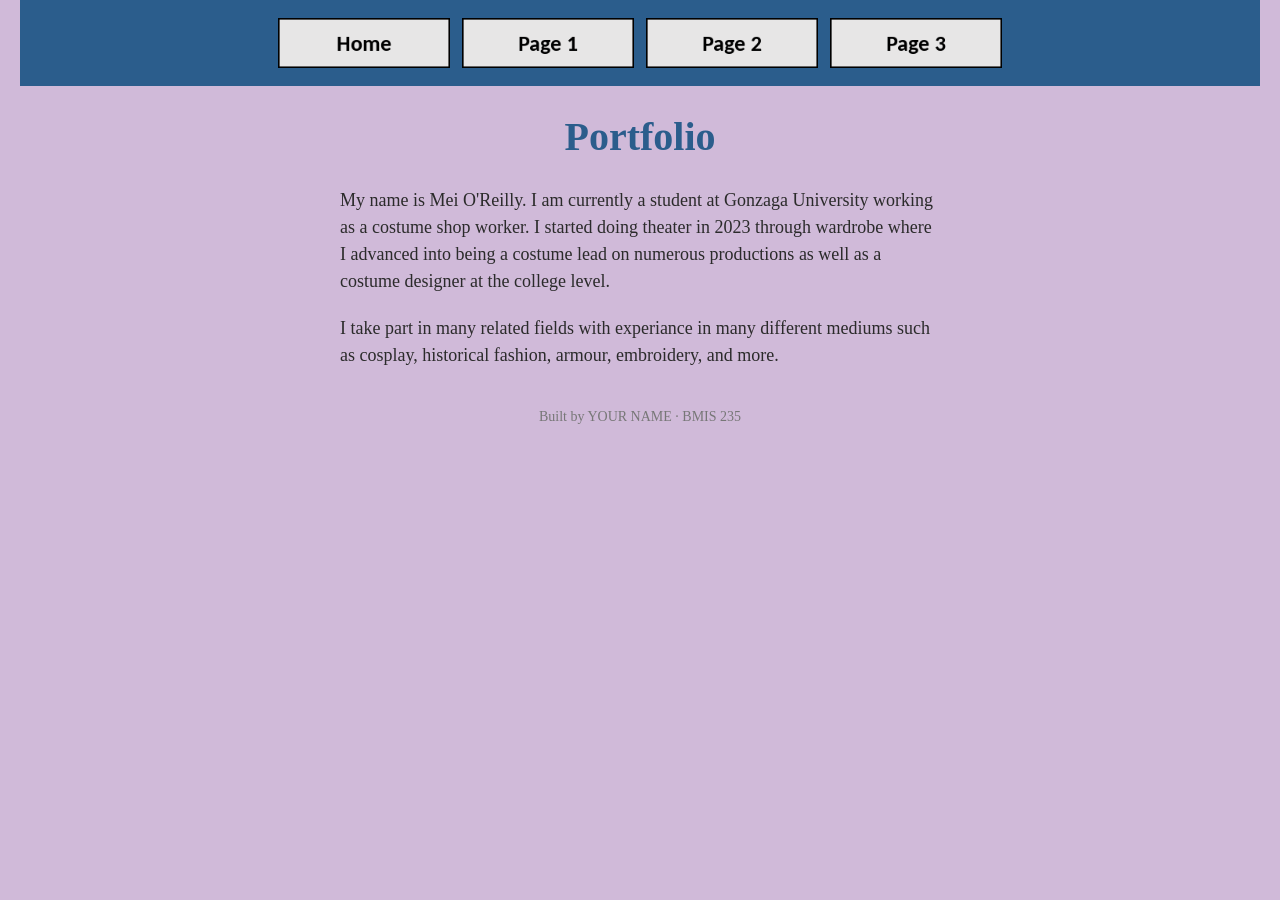
==== index.html @ baccd504 "Update index.html" ====
<!DOCTYPE html>
<!--
  Author: Mei O'Reilly
  GU username: moreilly
  Course: BMIS 235 - HTML-3
-->
<html lang="en">
<head>
<meta charset="utf-8">
<meta name="author" content="Mei O'Reilly">
<title>Mei O'Reilly's Portfolio</title>

<!-- this one line connects the page to the stylesheet -->
<link rel="stylesheet" href="styles.css">
</head>
<body>

<!-- ===== MENU ============================================================
     The menu is four links. Each link wraps an image instead of words.
     Build it once on this page, check that every link works,
     then copy the whole <nav> block and paste it over the menu on the
     other three pages, so every page has the exact same menu.
     ===================================================================== -->
<nav>
    <a href="index.html"><img src="img/home.png" alt="Home"></a>
    <a href="page1.html"><img src="img/page1.png" alt="Page 1"></a>
    <a href="page2.html"><img src="img/page2.png" alt="Page 2"></a>
    <a href="page3.html"><img src="img/page3.png" alt="Page 3"></a>
</nav>

<h1>Portfolio</h1>
<p>My name is Mei O'Reilly. I am currently a student at Gonzaga University working as a costume shop worker. I started doing theater in 2023 through wardrobe where I advanced into being a costume lead on numerous productions as well as a costume designer at the college level. </p>
<p>I take part in many related fields with experiance in many different mediums such as cosplay, historical fashion, armour, embroidery, and more.</p>

<!-- ===== SHOWCASE ======================================================
     This box is empty on purpose. In Part 7 you paste an interactive
     graphic BETWEEN the opening <div> and the closing </div> below.
     ===================================================================== -->
<div class="showcase"></div>

<!-- Footer: fill in your name -->
<footer>Built by YOUR NAME &middot; BMIS 235</footer>

</body>
</html>
---- styles.css ----
/* =====================================================================
   styles.css  ·  YOUR BRAND
   ---------------------------------------------------------------------
   This one file is your brand guide. Every page that links to it gets
   the same font, the same colors and the same spacing.
   Change a color here once, and every page changes.

   Use the same font and colors you picked for your Excel menu images,
   so the menu and the pages look like one brand.
   ===================================================================== */

body {
    font-family: Georgia, "Times New Roman", serif;
    background-color: #D0BAD9;
    color: #2b2b2b;
    margin: 0;
    padding: 0 20px 40px 20px;
}

/* the menu at the top of every page */
nav {
    background-color: #2b5d8c;
    padding: 14px;
    text-align: center;
}

/* every image inside the menu is forced to the same height.
   If your images still look different sizes, their WIDTHS are
   different: go back to Excel and make every cell the same size. */
nav img {
    height: 50px;
    margin: 4px;
    vertical-align: middle;
}

/* no underline or border around the image links */
nav a {
    text-decoration: none;
}

h1 {
    color: #2b5d8c;
    text-align: center;
    font-size: 40px;
}

p {
    max-width: 600px;
    margin: 20px auto;
    font-size: 18px;
    line-height: 1.5;
}

footer {
    text-align: center;
    font-size: 14px;
    color: #777777;
    margin-top: 40px;
}
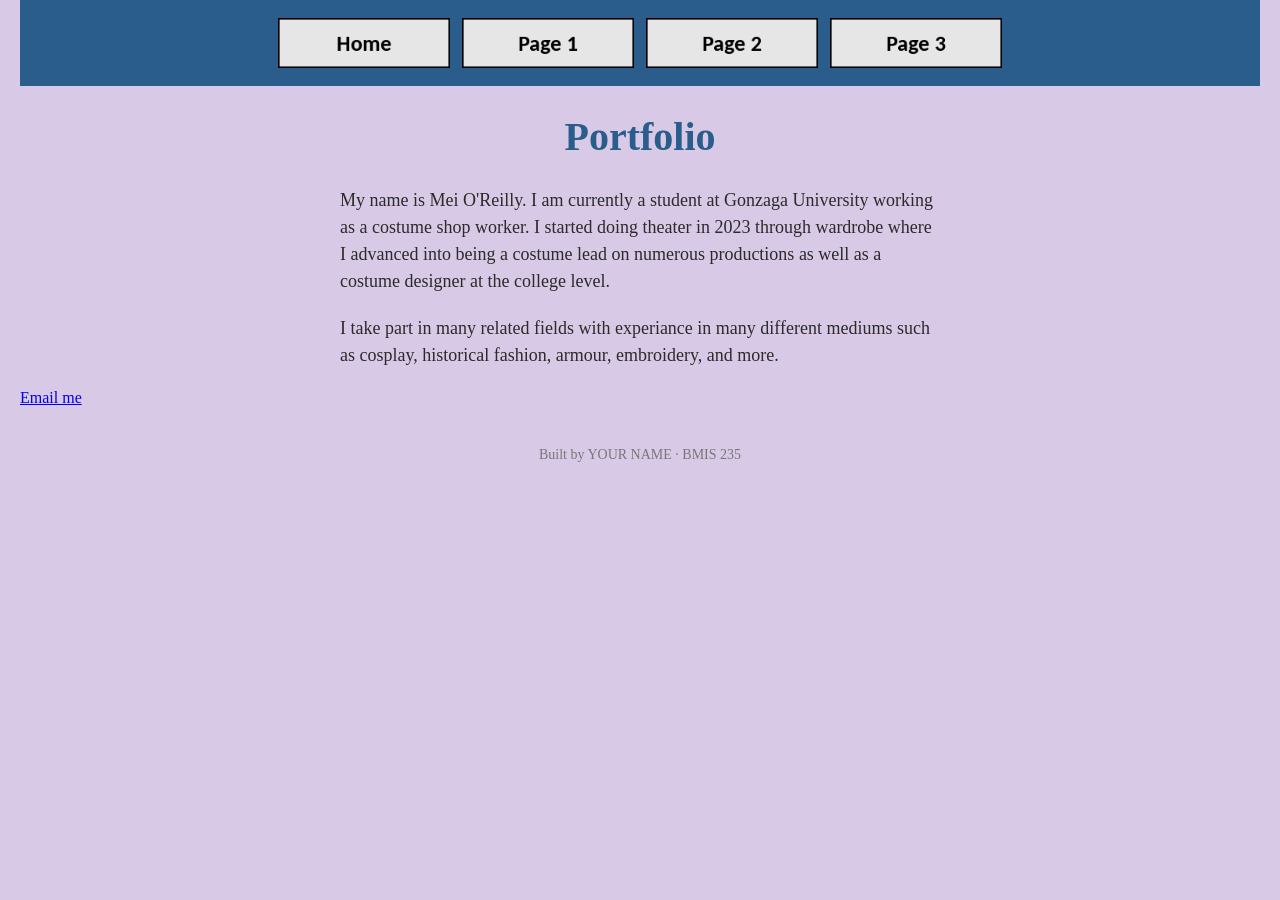
==== commit 152349e8: "Update index.html" ====
--- a/index.html
+++ b/index.html
@@ -31,7 +31,7 @@
 <h1>Portfolio</h1>
 <p>My name is Mei O'Reilly. I am currently a student at Gonzaga University working as a costume shop worker. I started doing theater in 2023 through wardrobe where I advanced into being a costume lead on numerous productions as well as a costume designer at the college level. </p>
 <p>I take part in many related fields with experiance in many different mediums such as cosplay, historical fashion, armour, embroidery, and more.</p>
-
+<a href="mailto:mya.m.oreilly@gmail.com">Email me</a>
 <!-- ===== SHOWCASE ======================================================
      This box is empty on purpose. In Part 7 you paste an interactive
      graphic BETWEEN the opening <div> and the closing </div> below.
--- a/styles.css
+++ b/styles.css
@@ -11,7 +11,7 @@
 
 body {
     font-family: Georgia, "Times New Roman", serif;
-    background-color: #D0BAD9;
+    background-color: #D8CAE6;
     color: #2b2b2b;
     margin: 0;
     padding: 0 20px 40px 20px;
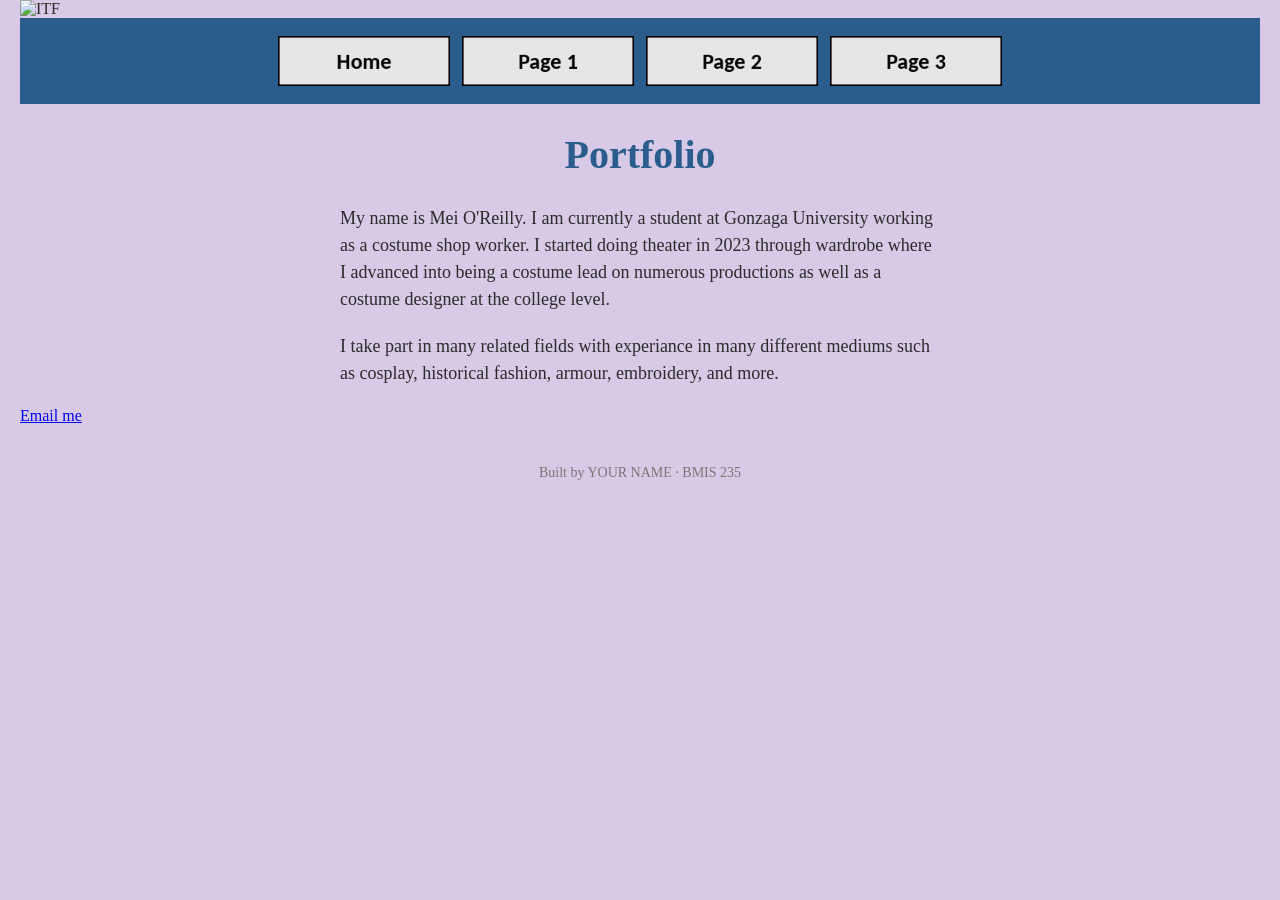
==== commit a961ec1a: "Update index.html" ====
--- a/index.html
+++ b/index.html
@@ -14,7 +14,7 @@
 <link rel="stylesheet" href="styles.css">
 </head>
 <body>
-
+<img src="ITFphoto.png" alt="ITF" width="500">
 <!-- ===== MENU ============================================================
      The menu is four links. Each link wraps an image instead of words.
      Build it once on this page, check that every link works,
@@ -32,6 +32,11 @@
 <p>My name is Mei O'Reilly. I am currently a student at Gonzaga University working as a costume shop worker. I started doing theater in 2023 through wardrobe where I advanced into being a costume lead on numerous productions as well as a costume designer at the college level. </p>
 <p>I take part in many related fields with experiance in many different mediums such as cosplay, historical fashion, armour, embroidery, and more.</p>
 <a href="mailto:mya.m.oreilly@gmail.com">Email me</a>
+
+
+
+
+  
 <!-- ===== SHOWCASE ======================================================
      This box is empty on purpose. In Part 7 you paste an interactive
      graphic BETWEEN the opening <div> and the closing </div> below.
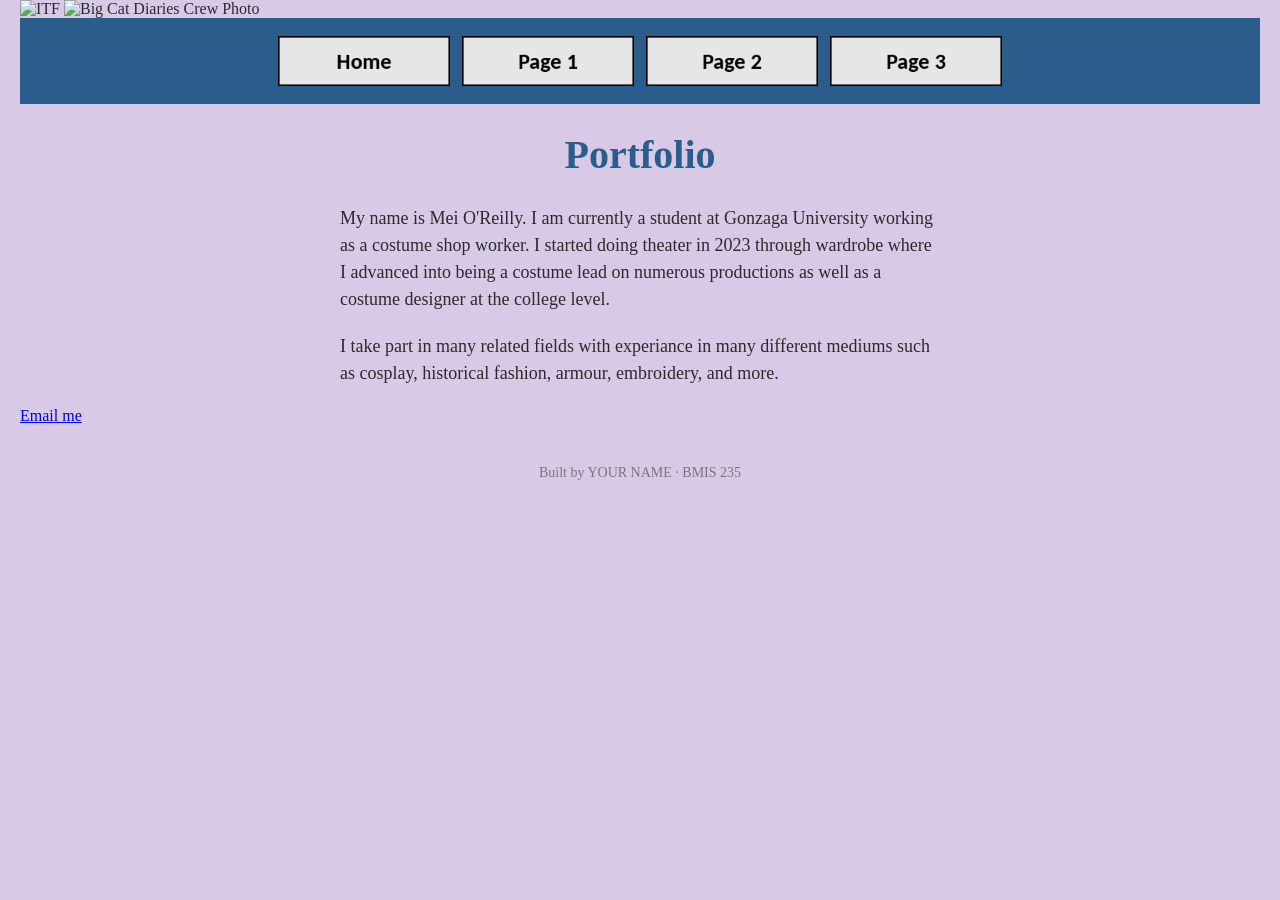
==== commit a93b0927: "Update index.html" ====
--- a/index.html
+++ b/index.html
@@ -14,7 +14,9 @@
 <link rel="stylesheet" href="styles.css">
 </head>
 <body>
-<img src="ITFphoto.png" alt="ITF" width="500">
+<img src="ITFphoto" alt="ITF" width="500">
+
+  <img src="bcdcrewphoto" alt="Big Cat Diaries Crew Photo" width="500">
 <!-- ===== MENU ============================================================
      The menu is four links. Each link wraps an image instead of words.
      Build it once on this page, check that every link works,
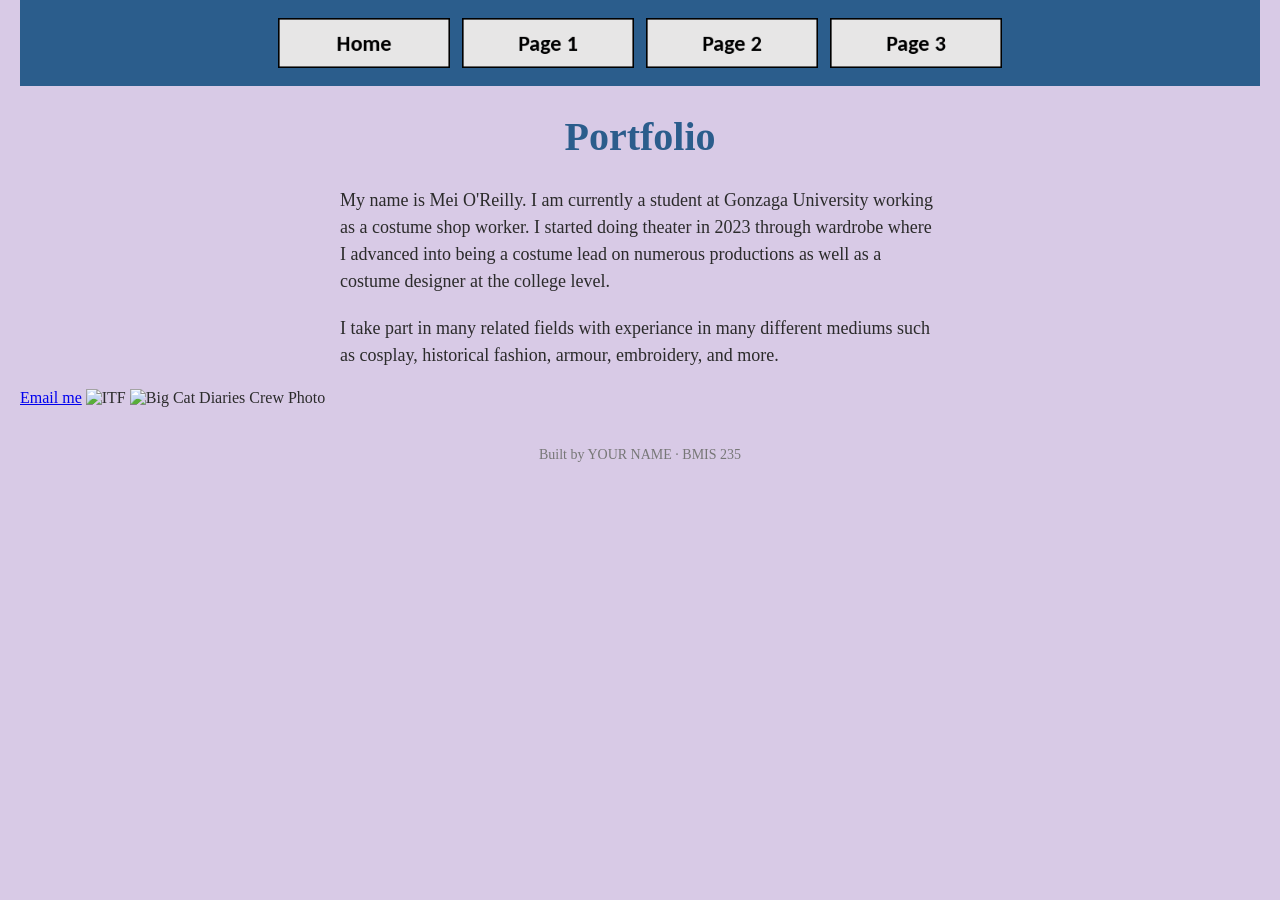
==== commit 7634fb36: "Update index.html" ====
--- a/index.html
+++ b/index.html
@@ -14,9 +14,7 @@
 <link rel="stylesheet" href="styles.css">
 </head>
 <body>
-<img src="ITFphoto" alt="ITF" width="500">
 
-  <img src="bcdcrewphoto" alt="Big Cat Diaries Crew Photo" width="500">
 <!-- ===== MENU ============================================================
      The menu is four links. Each link wraps an image instead of words.
      Build it once on this page, check that every link works,
@@ -32,9 +30,11 @@
 
 <h1>Portfolio</h1>
 <p>My name is Mei O'Reilly. I am currently a student at Gonzaga University working as a costume shop worker. I started doing theater in 2023 through wardrobe where I advanced into being a costume lead on numerous productions as well as a costume designer at the college level. </p>
-<p>I take part in many related fields with experiance in many different mediums such as cosplay, historical fashion, armour, embroidery, and more.</p>
-<a href="mailto:mya.m.oreilly@gmail.com">Email me</a>
+<p>I take part in many related fields with experiance in many different mediums such as cosplay, historical fashion, armour, embroidery, and more.</p> <a href="mailto:mya.m.oreilly@gmail.com">Email me</a>
 
+  <img src="ITFphoto" alt="ITF" width="500">
+
+  <img src="bcdcrewphoto" alt="Big Cat Diaries Crew Photo" width="500">
 
 
 
